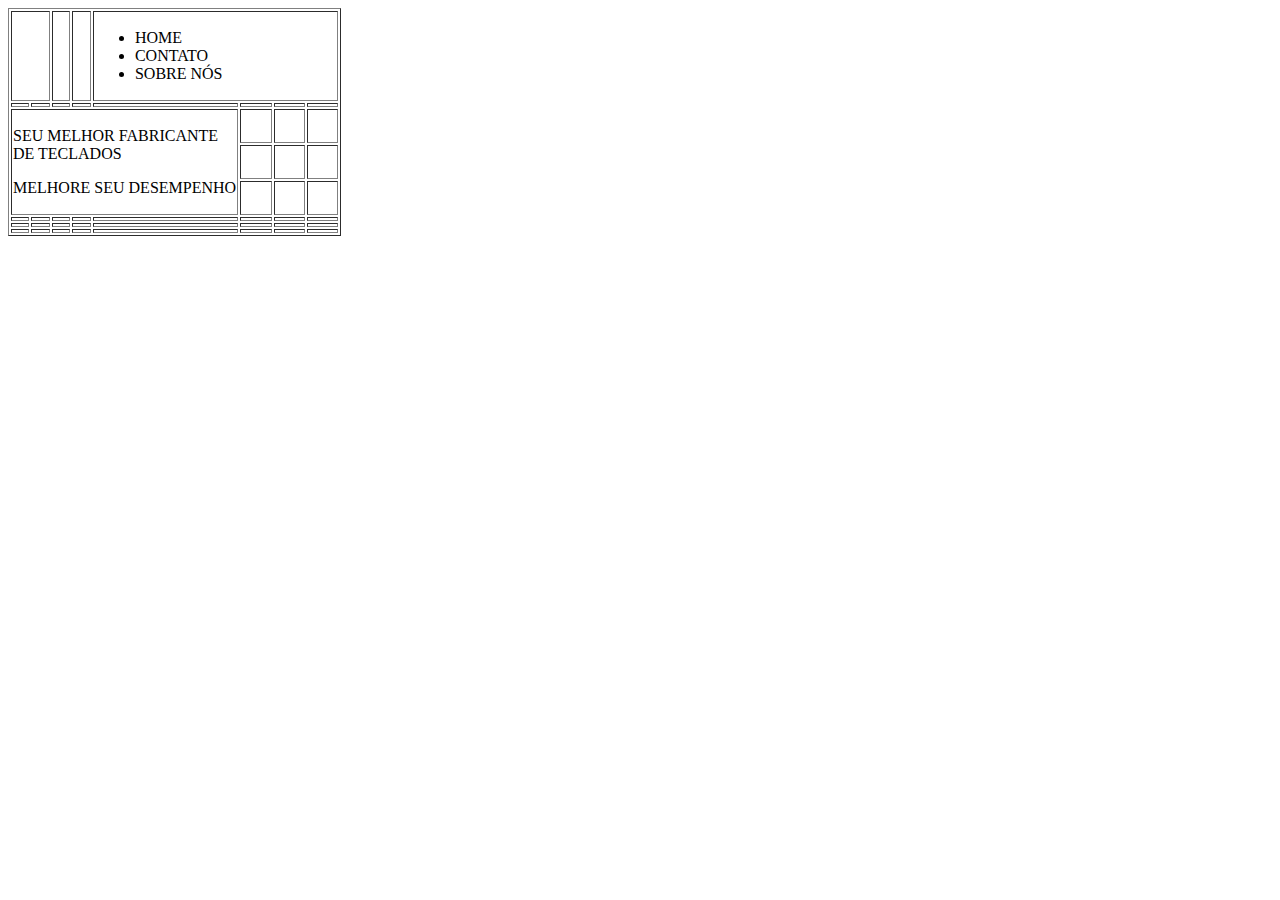
==== index.html @ 3fa761cf "Create index.html" ====
<!DOCTYPE html>
<html lang="en">
<head>
    <meta charset="UTF-8">
    <meta name="viewport" content="width=device-width, initial-scale=1.0">
    <title>Document</title>
    <link rel="stylesheet" href="style.css">
    <link href='https://fonts.googleapis.com/css?family=League Spartan' rel='stylesheet'>
</head>
<body>
    <table border="">
        <tr id="linha1" >
            <td id="td1" colspan="2"><img src="Group 2.png" alt=""></td>
            <td></td>
            <td></td>
            <td colspan="4">
                <nav>
                    <ul>
                        <li>HOME</li>
                        <li>CONTATO</li>
                        <li>SOBRE NÓS</li>
                    </ul>
                </nav>
            </td>


        </tr>
        <tr>
            <td></td>
            <td></td>
            <td></td>
            <td></td>
            <td></td>
            <td></td>
            <td></td>
            <td></td>
        </tr>
        <tr>
            <td rowspan="3" colspan="5">
                <div class="content">
                    <p>SEU MELHOR FABRICANTE<br><span class="teclados">DE TECLADOS</span></p>
                    <p class="desempenho">MELHORE SEU DESEMPENHO</p>
                </div>
            </td>
            <td></td>
            <td></td>
            <td></td>

        </tr>
        <tr>
            <td></td>
            <td></td>
            <td></td>



        </tr>
        <tr>
            <td></td>
            <td></td>
            <td></td>



        </tr>
        <tr>
            <td></td>
            <td></td>
            <td></td>
            <td></td>
            <td></td>
            <td></td>
            <td></td>
            <td></td>

        </tr>
        <tr>
            <td></td>
            <td></td>
            <td></td>
            <td></td>
            <td></td>
            <td></td>
            <td></td>
            <td></td>

        </tr>
        <tr>
            <td></td>
            <td></td>
            <td></td>
            <td></td>
            <td></td>
            <td></td>
            <td></td>
            <td></td>

        </tr>
    </table>
</body>
</html>
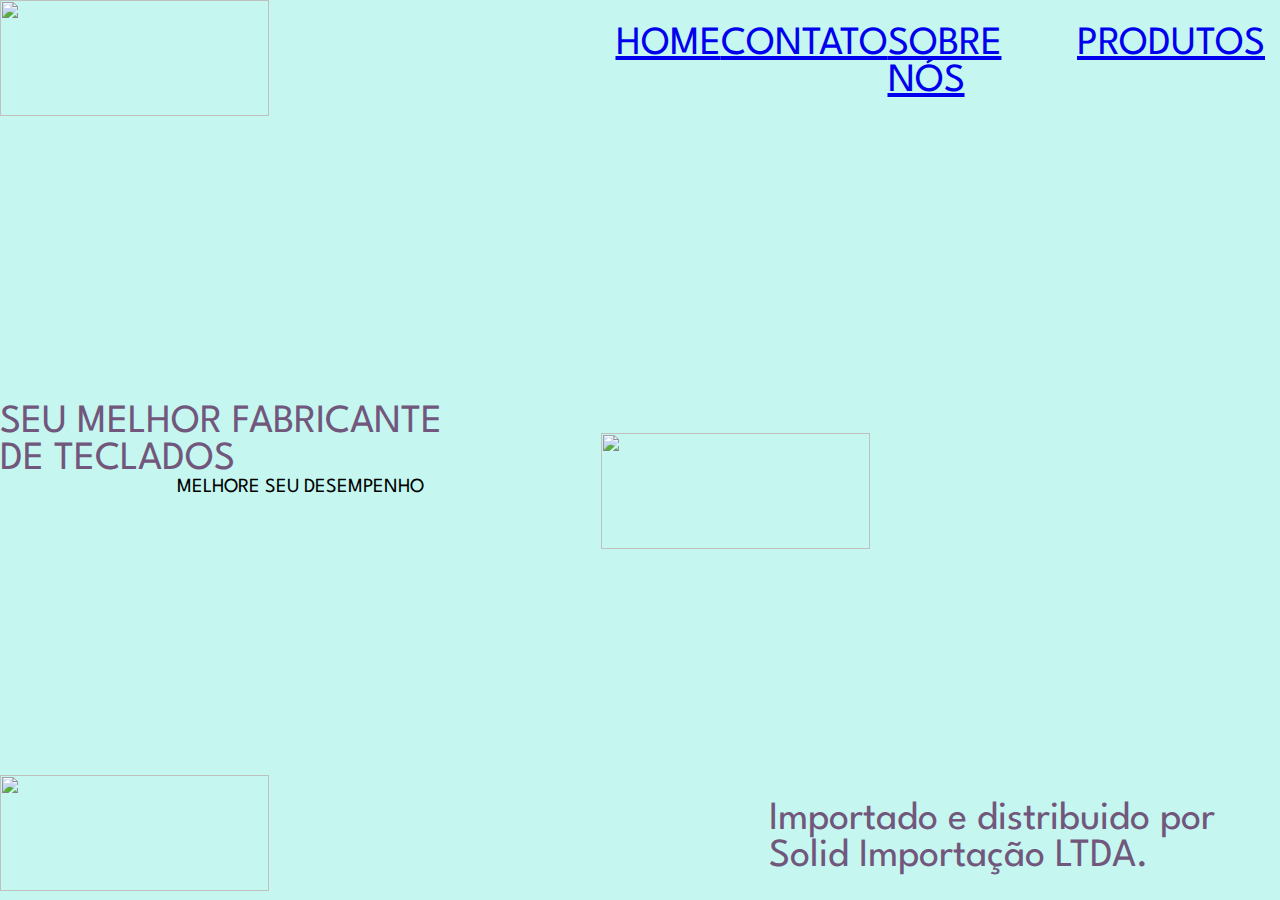
==== commit c92e0019: "Update index.html" ====
--- a/index.html
+++ b/index.html
@@ -8,17 +8,18 @@
     <link href='https://fonts.googleapis.com/css?family=League Spartan' rel='stylesheet'>
 </head>
 <body>
-    <table border="">
-        <tr id="linha1" >
-            <td id="td1" colspan="2"><img src="Group 2.png" alt=""></td>
+    <table >
+        <tr class="linha1" >
+            <td id="td1" colspan="2"><a href="index.html"><img class="logo" src="Group 2.png" alt=""></a></td>
             <td></td>
             <td></td>
             <td colspan="4">
                 <nav>
                     <ul>
-                        <li>HOME</li>
-                        <li>CONTATO</li>
-                        <li>SOBRE NÓS</li>
+                        <a class="preto home" href="index.html"><li>HOME</li></a>
+                        <a class="preto" href="contato.html"><li>CONTATO</li></a>
+                        <a class="preto" href="quemSomos.html"><li>SOBRE NÓS</li></a>
+                        <a class="preto" href="produtos.html"><li>PRODUTOS</li></a>
                     </ul>
                 </nav>
             </td>
@@ -35,66 +36,34 @@
             <td></td>
             <td></td>
         </tr>
-        <tr>
-            <td rowspan="3" colspan="5">
+        <tr class="frase">
+            <td rowspan="3" colspan="4">
                 <div class="content">
                     <p>SEU MELHOR FABRICANTE<br><span class="teclados">DE TECLADOS</span></p>
                     <p class="desempenho">MELHORE SEU DESEMPENHO</p>
                 </div>
             </td>
-            <td></td>
-            <td></td>
-            <td></td>
-
+            <td colspan="4" rowspan="4"> <img class="teclado" src="image 1.png" alt=""></td>
         </tr>
-        <tr>
-            <td></td>
-            <td></td>
-            <td></td>
-
-
-
-        </tr>
-        <tr>
-            <td></td>
-            <td></td>
-            <td></td>
-
-
-
-        </tr>
+        <tr></tr>
+        <tr></tr>
         <tr>
             <td></td>
             <td></td>
             <td></td>
             <td></td>
+        </tr>
+
+        <tr class="linha1">
+            <td colspan="2"><img class="logo" src="Group 2.png" alt=""></td>
             <td></td>
             <td></td>
             <td></td>
-            <td></td>
-
-        </tr>
-        <tr>
-            <td></td>
-            <td></td>
-            <td></td>
-            <td></td>
-            <td></td>
-            <td></td>
-            <td></td>
-            <td></td>
-
-        </tr>
-        <tr>
-            <td></td>
-            <td></td>
-            <td></td>
-            <td></td>
-            <td></td>
-            <td></td>
-            <td></td>
-            <td></td>
-
+            <td colspan="3">
+                <p class="rodape">
+                    Importado e distribuido por Solid Importação LTDA.
+                </p>
+            </td>
         </tr>
     </table>
 </body>
--- a/style.css
+++ b/style.css
@@ -0,0 +1,45 @@
+*{
+    margin: 0;
+    padding: 0;
+}
+body{
+    background-color: #C5F7F0;
+    font-family: "League Spartan";
+    font-size: 40px;
+}
+table{
+    width: 100%;
+    height: 100vh;
+    border-collapse: collapse;
+}
+td{
+    width: 10%;
+    height: 10vh;
+}
+#td1{
+    height: 119px;
+}
+img{
+    width: 269px;
+    height: 116px;
+}
+#linha1{
+    background-color: #A9C2C9;
+}
+ul{
+    padding: 15px;
+    display: flex;
+    justify-content: space-between;
+    list-style: none;
+}
+.content{
+    font-size: 40px;
+}
+nav, p{
+    color: #72577C;
+}
+.desempenho{
+    font-size: 20px;
+    text-align: center;
+    color: black;
+}
